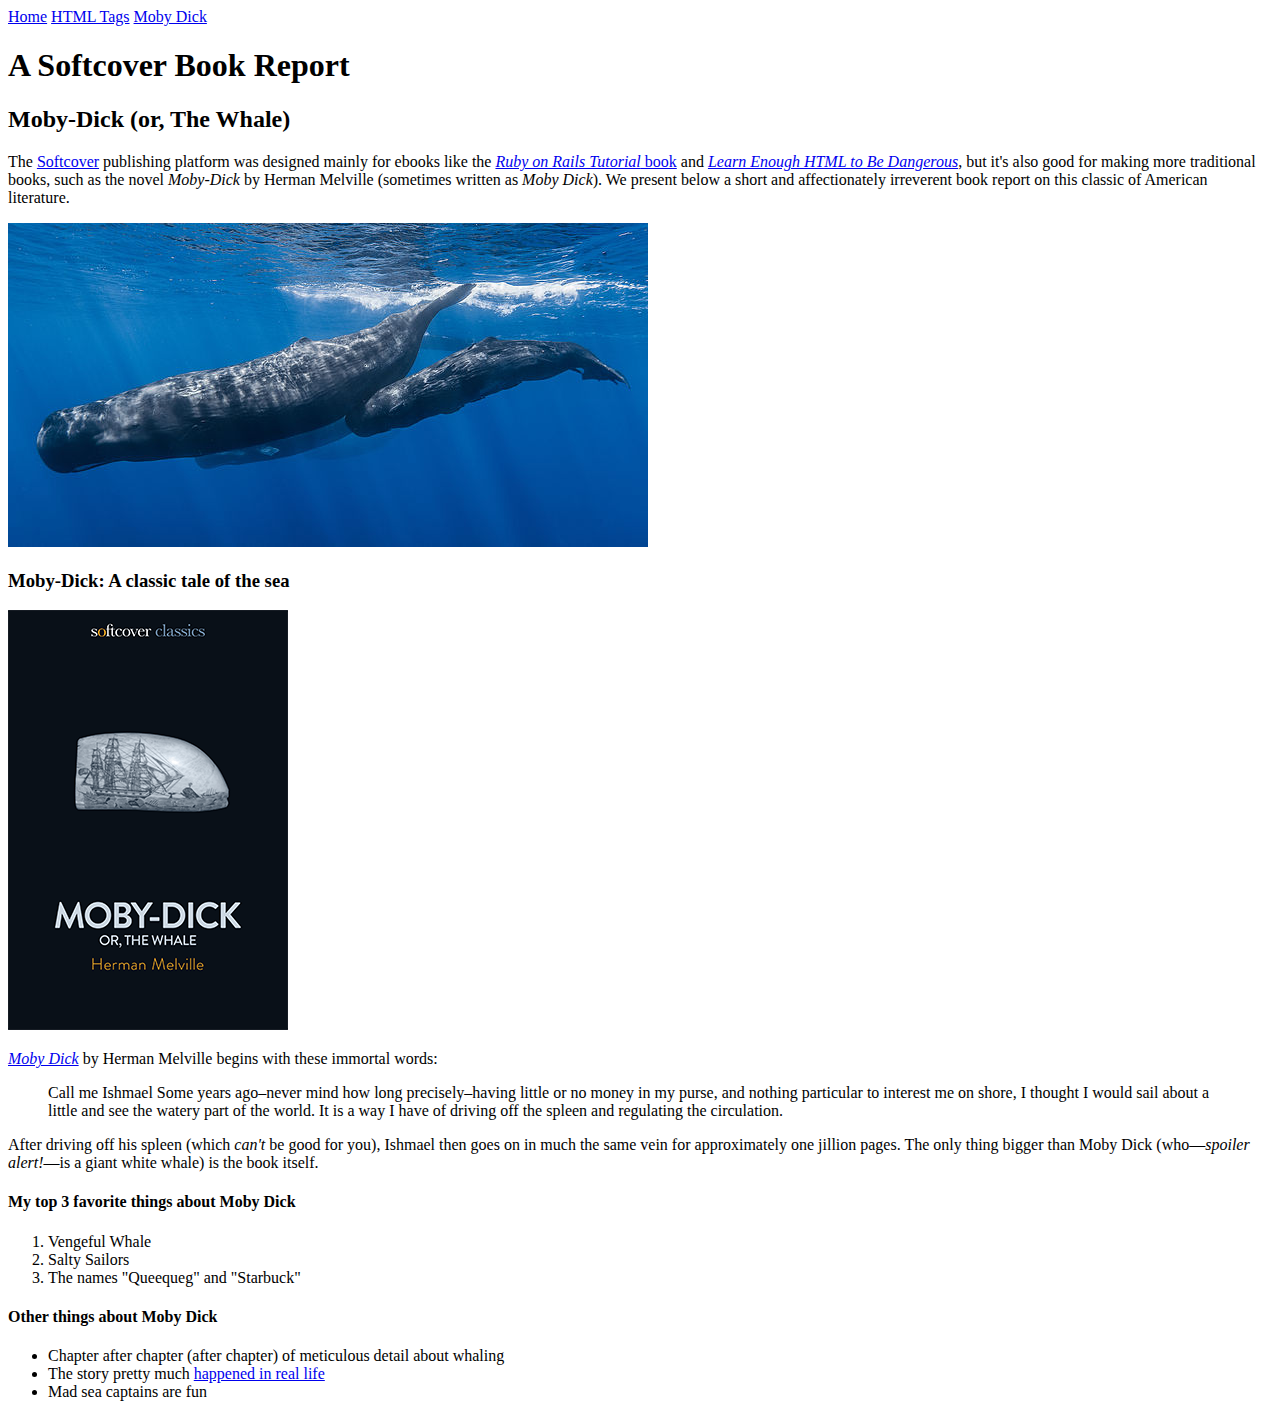
==== moby_dick.html @ 6bc99200 "Add a Moby Dick page and a menu" ====
<!DOCTYPE html>
<html lang="en">
  <head>
    <meta charset="UTF-8">
    <title>Moby Dick</title>
  </head>
  <body>
    <div>
      <a href="index.html">Home</a>
      <a href="tags.html">HTML Tags</a>
      <a href="moby_dick.html">Moby Dick</a>
    </div>

    <header>
      <h1>A Softcover Book Report</h1>
      <h2>Moby-Dick (or, The Whale)</h2>
    </header>

    <div>
      <p>
        The <a href="https://www.softcover.io/">Softcover</a> publishing platform
        was designed mainly for ebooks like the
        <a href="https://railstutorial.org/book"><em>Ruby on Rails Tutorial</em>
        book</a> and <a href="https://learnenough.com/html"><em>Learn Enough
        HTML to Be Dangerous</em></a>, but it's also good for making more
        traditional books, such as the novel <em>Moby-Dick</em> by Herman
        Melville (sometimes written as <em>Moby Dick</em>). We present below a
        short and affectionately irreverent book report on this classic of
        American literature.
      </p>
    </div>

      <a href="https://commons.wikimedia.org/wiki/File:Sperm_whale_pod.jpg">
        <img src="images/sperm_whales.jpg" alt="sperm whales">
      </a>
    
    <div>

      <h3>Moby-Dick: A classic tale of the sea</h3>

      <a href="https://www.softcover.io/read/6070fb03/moby-dick" target="_blank" rel="noopener">
        <img src="images/moby_dick.png" alt="Moby Dick">
      </a>
      <p>
        <a href="https://www.softcover.io/read/6070fb03/moby-dick"
           target="_blank" rel="noopener">
           <em>Moby Dick</em></a> by Herman Melville begins with these immortal words:
      </p>

      <blockquote>
        <p>
          <span>Call me Ishmael</span> Some years ago–never mind how long
          precisely–having little or no money in my purse, and nothing
          particular to interest me on shore, I thought I would sail about a
          little and see the watery part of the world. It is a way I have of
          driving off the spleen and regulating the circulation.
        </p>
      </blockquote>

      <p>
        After driving off his spleen (which <em>can't</em> be good for you),
        Ishmael then goes on in much the same vein for approximately one
        jillion pages. The only thing bigger than Moby Dick (who—<em>spoiler
        alert!</em>—is a giant white whale) is the book itself.
      </p>

      <h4>My top 3 favorite things about Moby Dick</h4>

      <ol>
        <li>Vengeful Whale</li>
        <li>Salty Sailors</li>
        <li>The names "Queequeg" and "Starbuck"</li>
      </ol>

      <h4>Other things about Moby Dick</h4>

      <ul>

        <li>
          Chapter after chapter (after chapter) of meticulous detail about whaling
        </li>
        <li>
          The story pretty much
          <a href="https://en.wikipedia.org/wiki/Essex_(whaleship)" target="_blank" rel="noopener">happened in real life</a>
        </li>
        <li>Mad sea captains are fun</li>


      </ul>

    </div>
  </body>
</html>
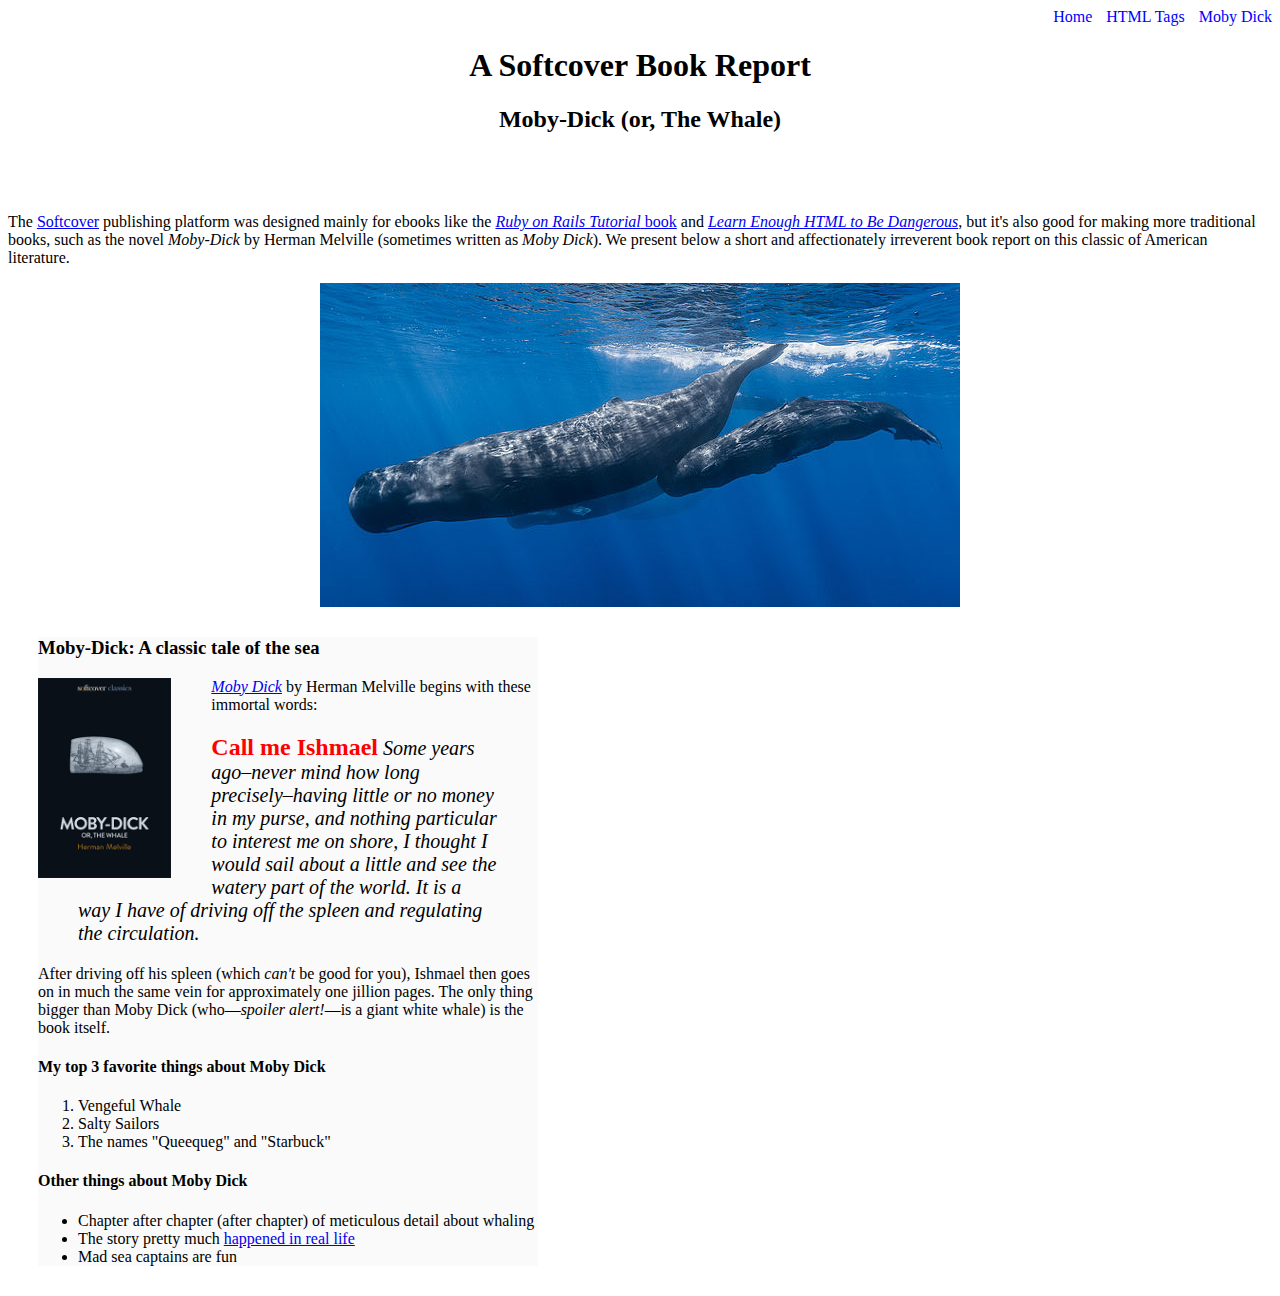
==== commit 57703533: "Refactor inline styles into a stylesheet" ====
--- a/moby_dick.html
+++ b/moby_dick.html
@@ -5,13 +5,13 @@
     <title>Moby Dick</title>
   </head>
   <body>
-    <div>
-      <a href="index.html">Home</a>
-      <a href="tags.html">HTML Tags</a>
-      <a href="moby_dick.html">Moby Dick</a>
+    <div style="text-align: right; text-decoration: none; color: blue;">
+      <a href="index.html" style="text-decoration: none; color: blue;">Home</a>
+      <a href="tags.html" style="margin-left: 10px; text-decoration: none; color: blue;">HTML Tags</a>
+      <a href="moby_dick.html" style="margin-left: 10px; text-decoration: none; color: blue;">Moby Dick</a>
     </div>
 
-    <header>
+    <header style="text-align: center; margin: 0 0 80px 0;">
       <h1>A Softcover Book Report</h1>
       <h2>Moby-Dick (or, The Whale)</h2>
     </header>
@@ -31,15 +31,15 @@
     </div>
 
       <a href="https://commons.wikimedia.org/wiki/File:Sperm_whale_pod.jpg">
-        <img src="images/sperm_whales.jpg" alt="sperm whales">
+        <img src="images/sperm_whales.jpg" alt="sperm whales" style="margin: 0 auto; display: block;">
       </a>
     
-    <div>
+    <div style="width: 500px; margin: 20px auto; margin: 30px; background-color: #fafafa; ">
 
       <h3>Moby-Dick: A classic tale of the sea</h3>
 
       <a href="https://www.softcover.io/read/6070fb03/moby-dick" target="_blank" rel="noopener">
-        <img src="images/moby_dick.png" alt="Moby Dick">
+        <img src="images/moby_dick.png" alt="Moby Dick" height="200px" style="float: left; margin-right: 40px;">
       </a>
       <p>
         <a href="https://www.softcover.io/read/6070fb03/moby-dick"
@@ -47,9 +47,9 @@
            <em>Moby Dick</em></a> by Herman Melville begins with these immortal words:
       </p>
 
-      <blockquote>
+      <blockquote style="font-style: italic; font-size: 20px;">
         <p>
-          <span>Call me Ishmael</span> Some years ago–never mind how long
+          <span style="font-style: normal; font-size: 24px; font-weight: bold; color: red;">Call me Ishmael</span> Some years ago–never mind how long
           precisely–having little or no money in my purse, and nothing
           particular to interest me on shore, I thought I would sail about a
           little and see the watery part of the world. It is a way I have of
